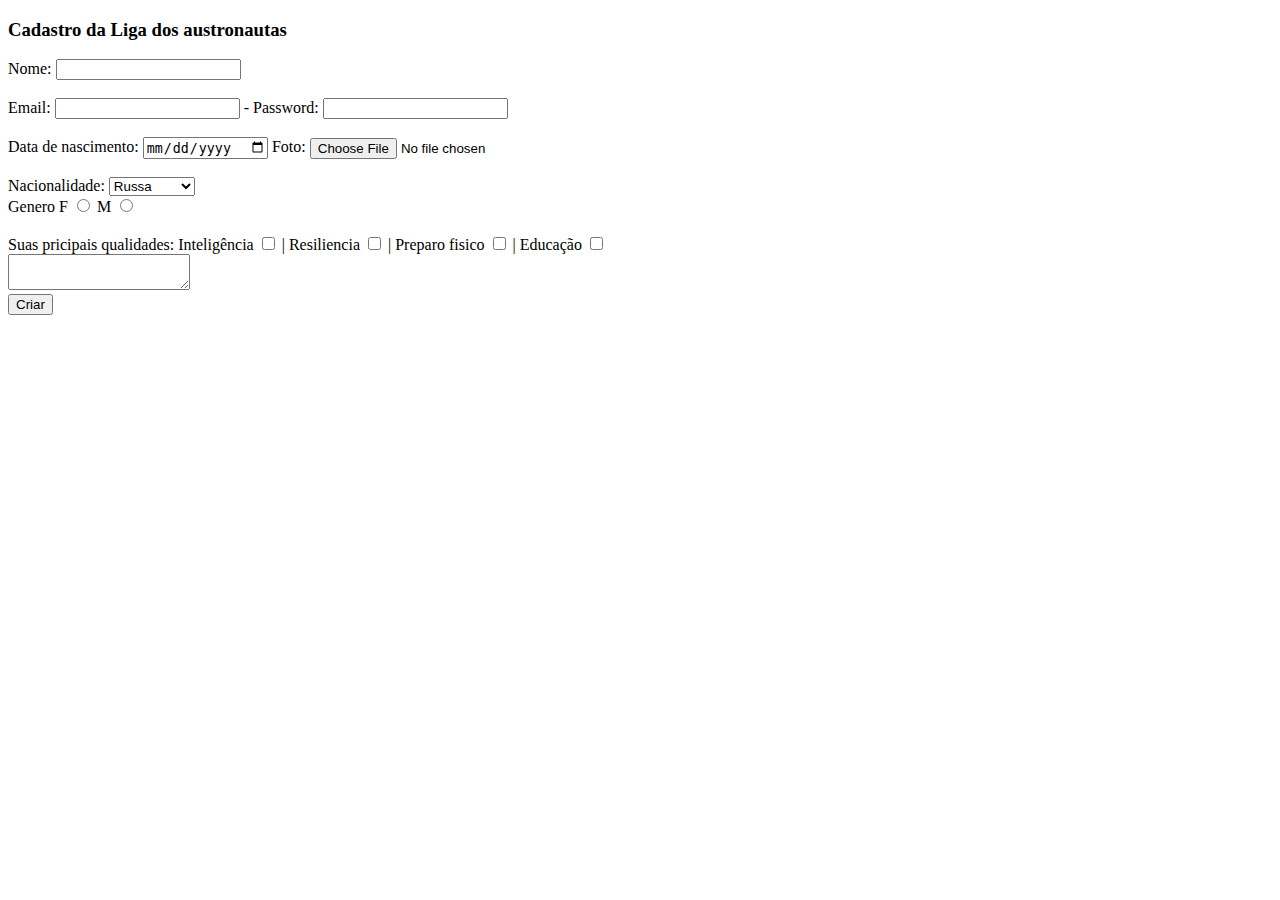
==== html5/Forms/Forms1.html @ c31639a1 "Forms" ====
<!DOCTYPE html>
<html lang="en">
  <head>
    <title>Cadastro da Liga dos Astronautas</title>
  </head>
  <body>
    <h3>Cadastro da Liga dos austronautas</h3>
    <form action>
      <div>
        <label for="name">Nome:</label>
        <input type="text" id="name" name="name" />
      </div>
      <br />

      <div>
        <label for="email">Email:</label>
        <input type="email" name="email" id="email" /> -
        <label for="password">Password:</label>
        <input type="password" name="password" id="password" />
      </div>
      <br />
      <div>
        <label for="birthday">Data de nascimento:</label>
        <input type="date" name="birthday" id="birthday" />

        <label for="photo">Foto:</label>
        <input type="file" name="photo" id="photo" />
      </div>
      <br />
      <div>
        <label for="nationality">Nacionalidade:</label>
        <select name="nationality" id="nationality">
          <option value="russian">Russa</option>
          <option value="american">Americana</option>
          <option value="Brasilian">Brasileira</option>
        </select>
        <br />
        Genero
        <label for="female">F</label>
        <input type="radio" name="gender" id="female" value="female" />
        <label for="male">M</label>
        <input type="radio" name="gender" id="male" value="male" />
      </div>
      <div>
        <br />
        Suas pricipais qualidades:
        <label for="int">Inteligência</label>
        <input type="checkbox" name="int" /> |
        <label for="res">Resiliencia</label>
        <input type="checkbox" name="res" id="res" /> |
        <label for="physic">Preparo fisico</label>
        <input type="checkbox" name="physic" id="physic" /> |
        <label for="edu">Educação</label>
        <input type="checkbox" name="edu" id="edu" />
      </div>

      <div>
        <textarea name="description" id="description"></textarea>
      </div>

      <div><input type="submit" value="Criar" /></div>
    </form>
  </body>
</html>
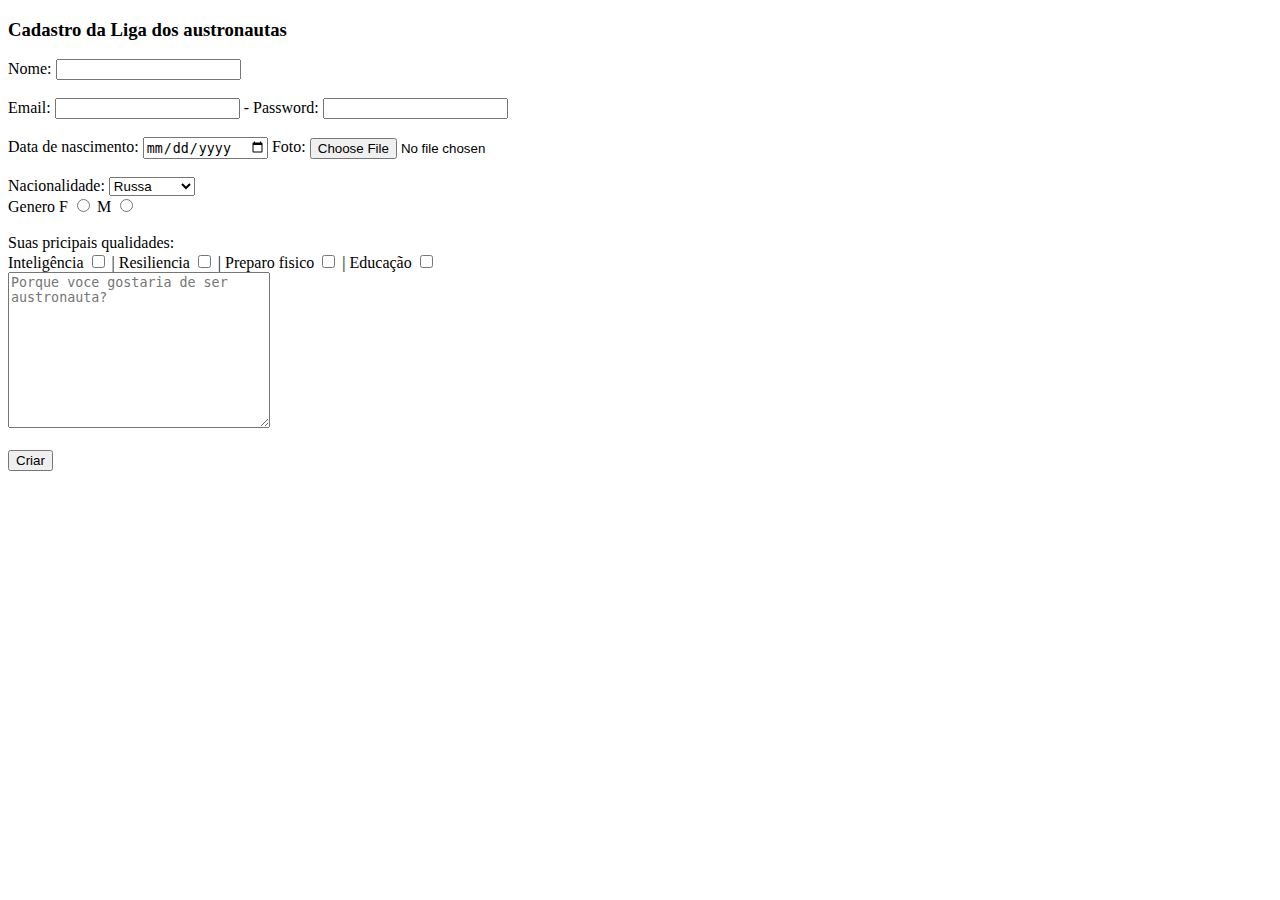
==== commit 6dbc989d: "Nova atualizacao" ====
--- a/html5/Forms/Forms1.html
+++ b/html5/Forms/Forms1.html
@@ -43,7 +43,7 @@
       </div>
       <div>
         <br />
-        Suas pricipais qualidades:
+        Suas pricipais qualidades:<br />
         <label for="int">Inteligência</label>
         <input type="checkbox" name="int" /> |
         <label for="res">Resiliencia</label>
@@ -55,9 +55,15 @@
       </div>
 
       <div>
-        <textarea name="description" id="description"></textarea>
+        <textarea
+          name="description"
+          id="description"
+          cols="30"
+          rows="10"
+          placeholder="Porque voce gostaria de ser austronauta?"
+        ></textarea>
       </div>
-
+      <br />
       <div><input type="submit" value="Criar" /></div>
     </form>
   </body>
